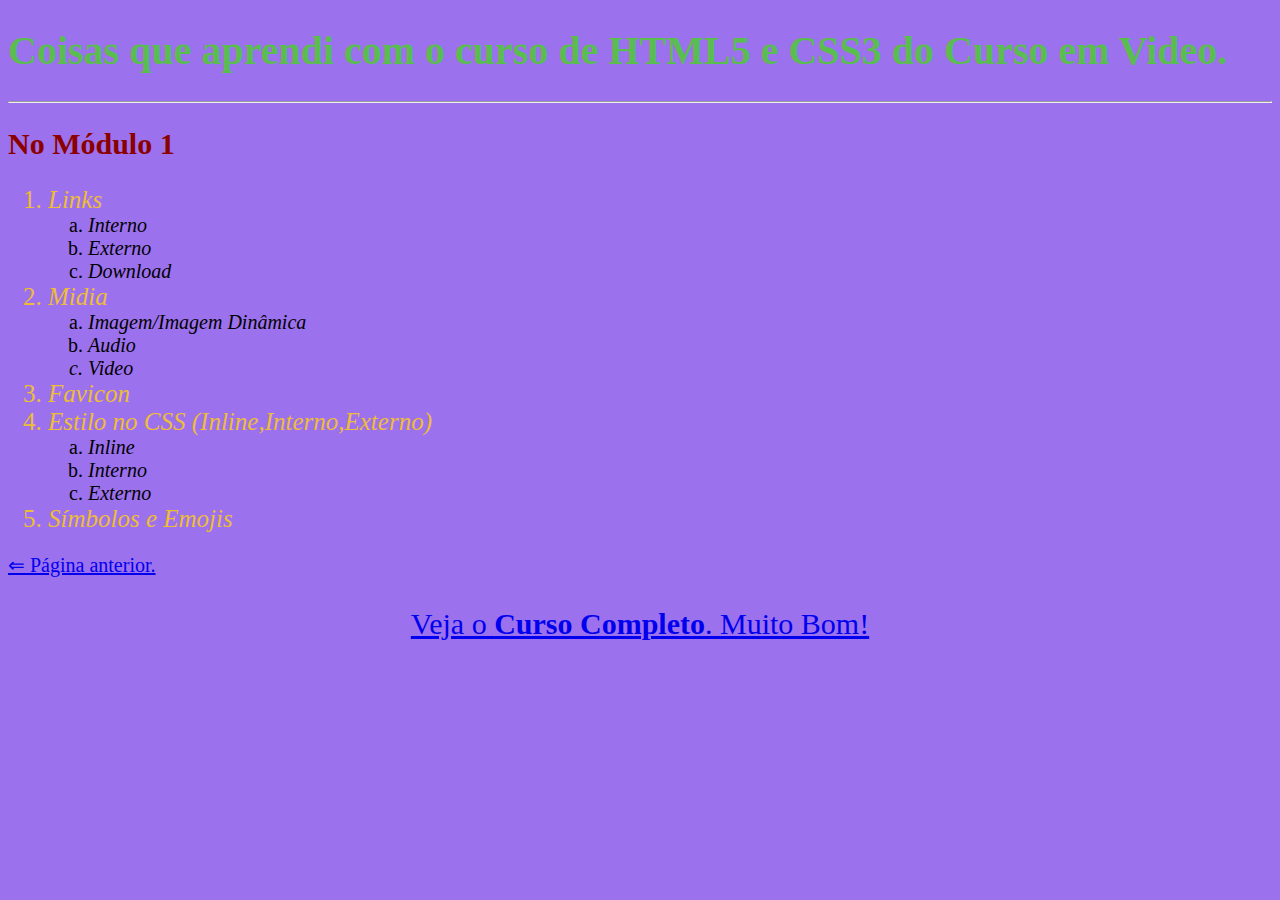
==== page2.html @ 4b6540cc "Update page2.html" ====
<!DOCTYPE html>
<html lang="pt-br">
<head>
    <meta charset="UTF-8">
    <meta name="viewport" content="width=device-width, initial-scale=1.0">
    <title>Curso de HTML5 E CSS3</title>
    <link rel="stylesheet" href="estilos/style.css">
</head>
<body>
    <h1>Coisas que aprendi com o curso de HTML5 e CSS3 do Curso em Video.</h1>
    <hr>
    <h2>No Módulo 1</h2>
    <ol>
    <li style="color: rgb(238, 189, 55);font-size: 25px;"><em>Links</em></li>
<ol type="a">
    <li><em>Interno</em></li>
    <li><em>Externo</em></li>
    <li><em>Download</em></li>
</ol>
    <li style="color: rgb(238, 189, 55);font-size: 25px;"><em>Midia</em></li>
    <ol type="a">
     <li><em>Imagem/Imagem Dinâmica</em></li>
     <li><em>Audio</em></li>
     <em><li>Video</li> </em>
    </ol>
    <li style="color: rgb(238, 189, 55);font-size: 25px;"><em>Favicon</em></li>
    <li style="color: rgb(238, 189, 55);font-size: 25px;"><em>Estilo no CSS (Inline,Interno,Externo)</em></li>
<ol type="a">  
    <li><em>Inline</em></li>
    <li><em>Interno</em></li>
    <li><em>Externo</em></li>
</ol>
<li style="color: rgb(238, 189, 55);font-size: 25px;"><em>Símbolos e Emojis</em></li></ol>
</ol>
<a href="index.html" target="_self" rel="next"><p style="text-align: left;">&lArr; Página anterior.</p> </a>
<a href="https://www.youtube.com/watch?v=Ejkb_YpuHWs&list=PLHz_AreHm4dkZ9-atkcmcBaMZdmLHft8n" hreflang="pt-br" target="_blank" rel="external"><p style="text-align: center;font-size: 
30px;">Veja o <strong>Curso Completo</strong>. Muito Bom!</p></a>
     
</body>
</html>
---- estilos/style.css ----
@charset "UTF-8";
body{
    background-color: rgb(156, 113, 238);
                font-family: "Arial, Helvetica, sans-serif";
                font-size: 20px;
}
h1{
    color: rgb(89, 189, 80);
}
h2{
    color: darkred;
}
p{
    text-align: justify;
}
li{
    color: black;

}
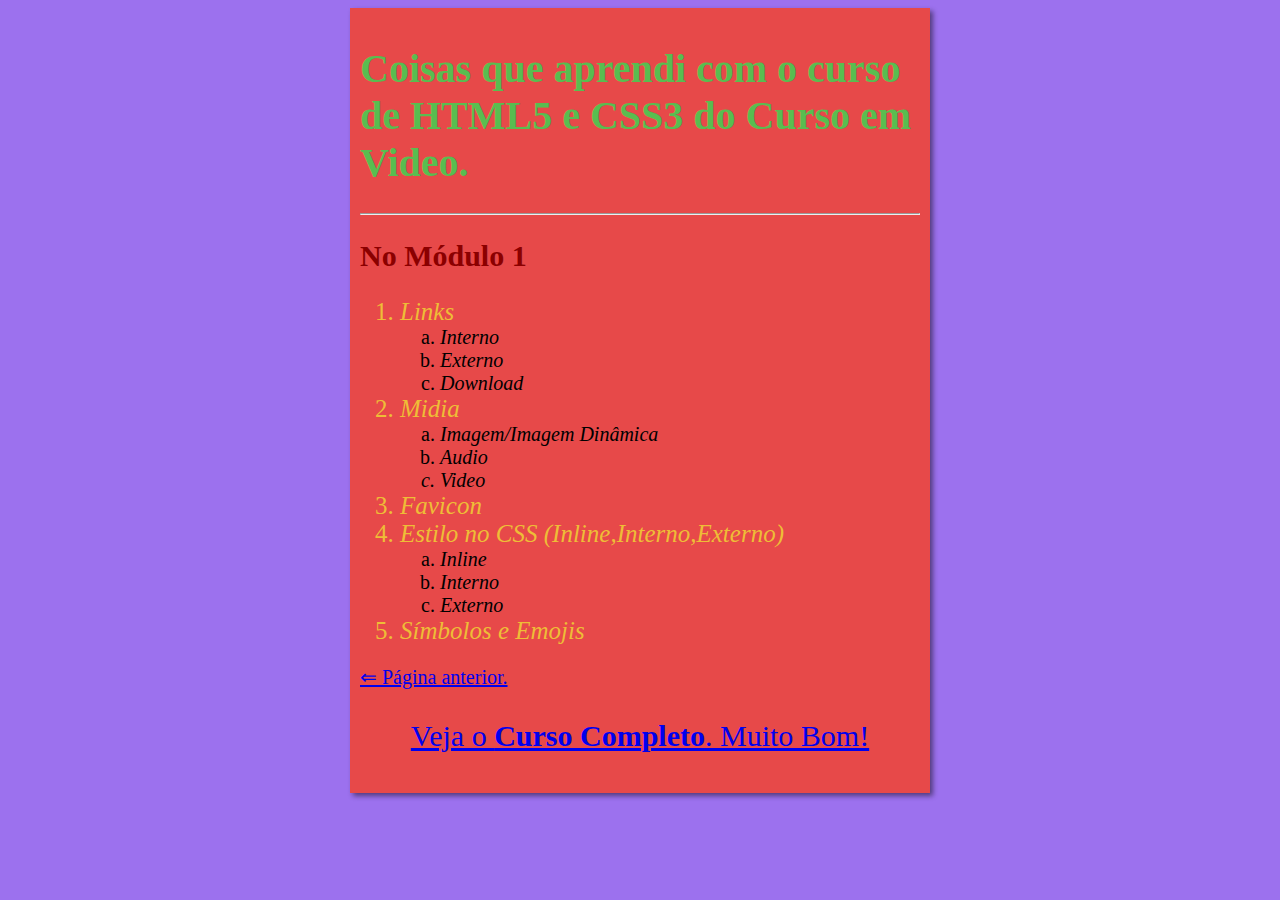
==== commit 0793f783: "Copiando estilo do guanabara" ====
--- a/page2.html
+++ b/page2.html
@@ -7,9 +7,9 @@
     <link rel="stylesheet" href="estilos/style.css">
 </head>
 <body>
-    <h1>Coisas que aprendi com o curso de HTML5 e CSS3 do Curso em Video.</h1>
+    <main> <header><h1>Coisas que aprendi com o curso de HTML5 e CSS3 do Curso em Video.</h1></header>
     <hr>
-    <h2>No Módulo 1</h2>
+    <article><h2>No Módulo 1</h2>
     <ol>
     <li style="color: rgb(238, 189, 55);font-size: 25px;"><em>Links</em></li>
 <ol type="a">
@@ -35,6 +35,8 @@
 <a href="index.html" target="_self" rel="next"><p style="text-align: left;">&lArr; Página anterior.</p> </a>
 <a href="https://www.youtube.com/watch?v=Ejkb_YpuHWs&list=PLHz_AreHm4dkZ9-atkcmcBaMZdmLHft8n" hreflang="pt-br" target="_blank" rel="external"><p style="text-align: center;font-size: 
 30px;">Veja o <strong>Curso Completo</strong>. Muito Bom!</p></a>
+</article>
+</main>
      
 </body>
 </html>--- a/estilos/style.css
+++ b/estilos/style.css
@@ -15,5 +15,11 @@
 }
 li{
     color: black;
-
+}
+main {
+    background-color: rgb(231, 73, 73);
+    width: 560px;
+    margin: auto;
+    padding: 10px;
+    box-shadow: 3px 3px 5px rgba(0, 0, 0, 0.473);
 }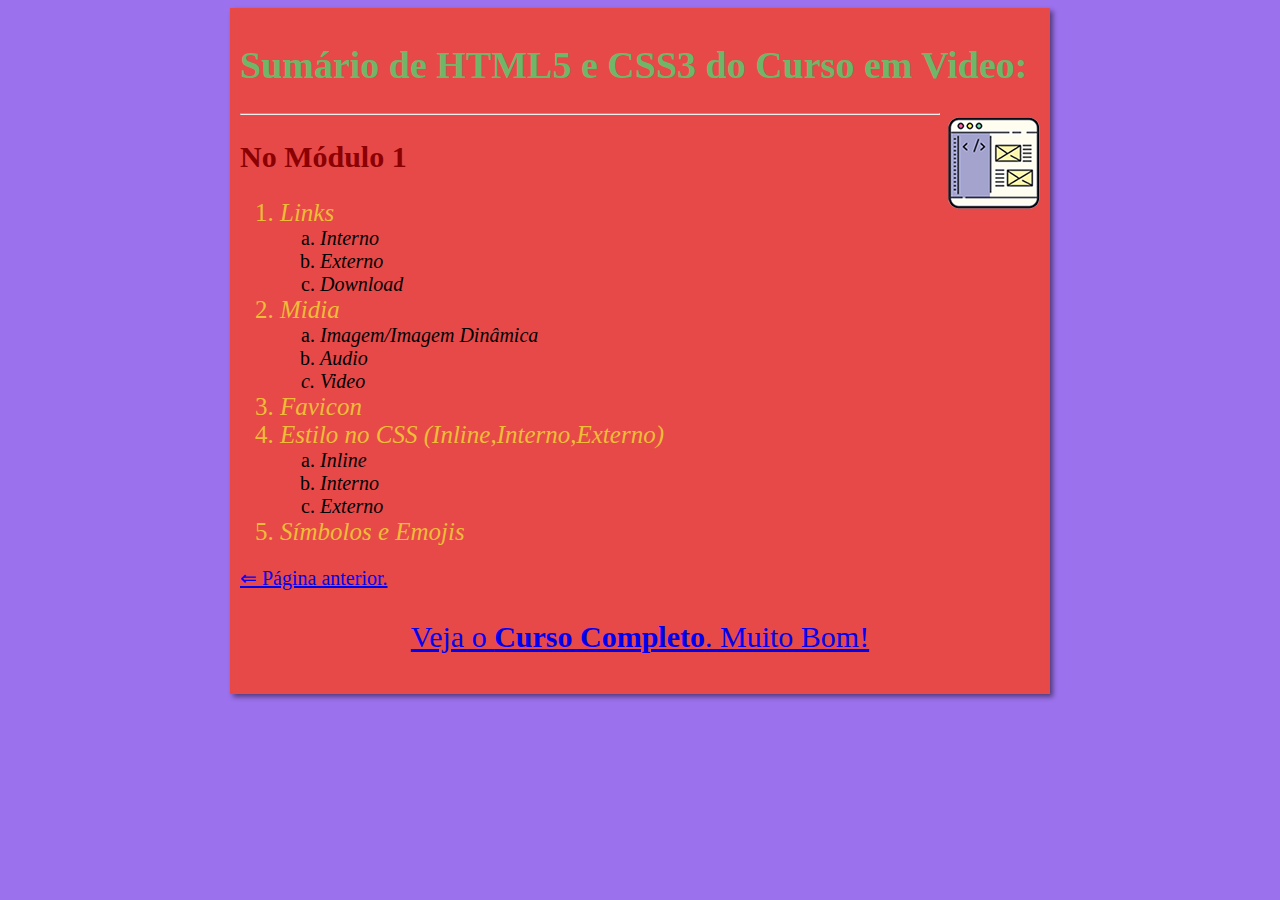
==== commit c7ba33f6: "Terminando sem imagem" ====
--- a/page2.html
+++ b/page2.html
@@ -7,7 +7,9 @@
     <link rel="stylesheet" href="estilos/style.css">
 </head>
 <body>
-    <main> <header><h1>Coisas que aprendi com o curso de HTML5 e CSS3 do Curso em Video.</h1></header>
+    <main> <header><h1 style="font-size: 38px;">Sumário de HTML5 e CSS3 do Curso em Video:</h1>
+    <img class="lado" src="Imagens/curso-html-css.png" alt="curso-html-css">
+    </header>
     <hr>
     <article><h2>No Módulo 1</h2>
     <ol>
--- a/estilos/style.css
+++ b/estilos/style.css
@@ -5,7 +5,7 @@
                 font-size: 20px;
 }
 h1{
-    color: rgb(89, 189, 80);
+    color: rgb(111, 182, 105);
 }
 h2{
     color: darkred;
@@ -18,8 +18,11 @@
 }
 main {
     background-color: rgb(231, 73, 73);
-    width: 560px;
+    width: 800px;
     margin: auto;
     padding: 10px;
     box-shadow: 3px 3px 5px rgba(0, 0, 0, 0.473);
+}
+img.lado{
+    float: right;
 }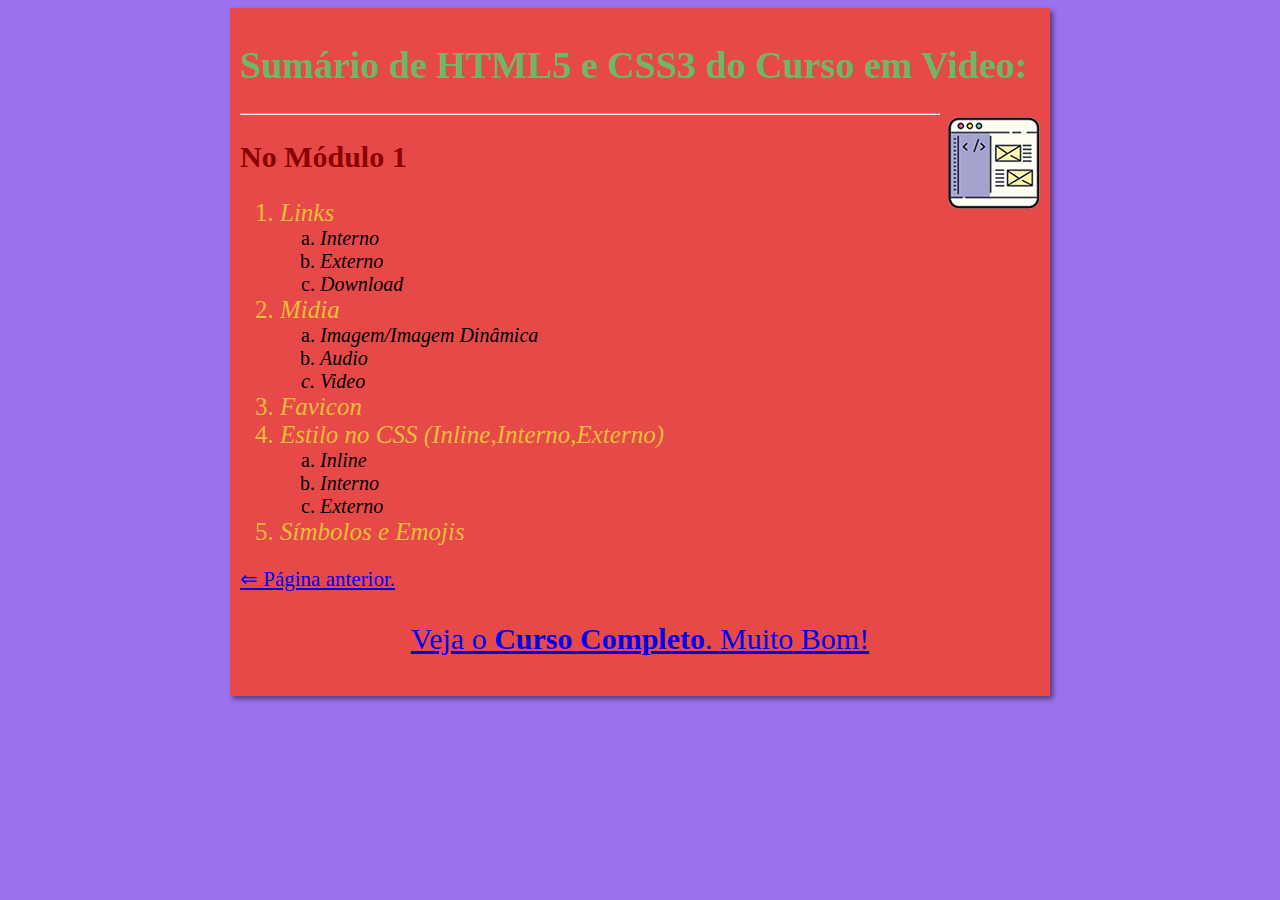
==== commit f940fc0e: "Update page2.html" ====
--- a/page2.html
+++ b/page2.html
@@ -4,6 +4,7 @@
     <meta charset="UTF-8">
     <meta name="viewport" content="width=device-width, initial-scale=1.0">
     <title>Curso de HTML5 E CSS3</title>
+    <link rel="shortcut icon" href="Favicon/Graphics-Vibe-Developer-Html-5.ico" type="image/x-icon">
     <link rel="stylesheet" href="estilos/style.css">
 </head>
 <body>
@@ -34,7 +35,7 @@
 </ol>
 <li style="color: rgb(238, 189, 55);font-size: 25px;"><em>Símbolos e Emojis</em></li></ol>
 </ol>
-<a href="index.html" target="_self" rel="next"><p style="text-align: left;">&lArr; Página anterior.</p> </a>
+<a href="index.html" target="_self" rel="next"><p style="text-align: left;font-size: 21px;">&lArr; Página anterior.</p> </a>
 <a href="https://www.youtube.com/watch?v=Ejkb_YpuHWs&list=PLHz_AreHm4dkZ9-atkcmcBaMZdmLHft8n" hreflang="pt-br" target="_blank" rel="external"><p style="text-align: center;font-size: 
 30px;">Veja o <strong>Curso Completo</strong>. Muito Bom!</p></a>
 </article>
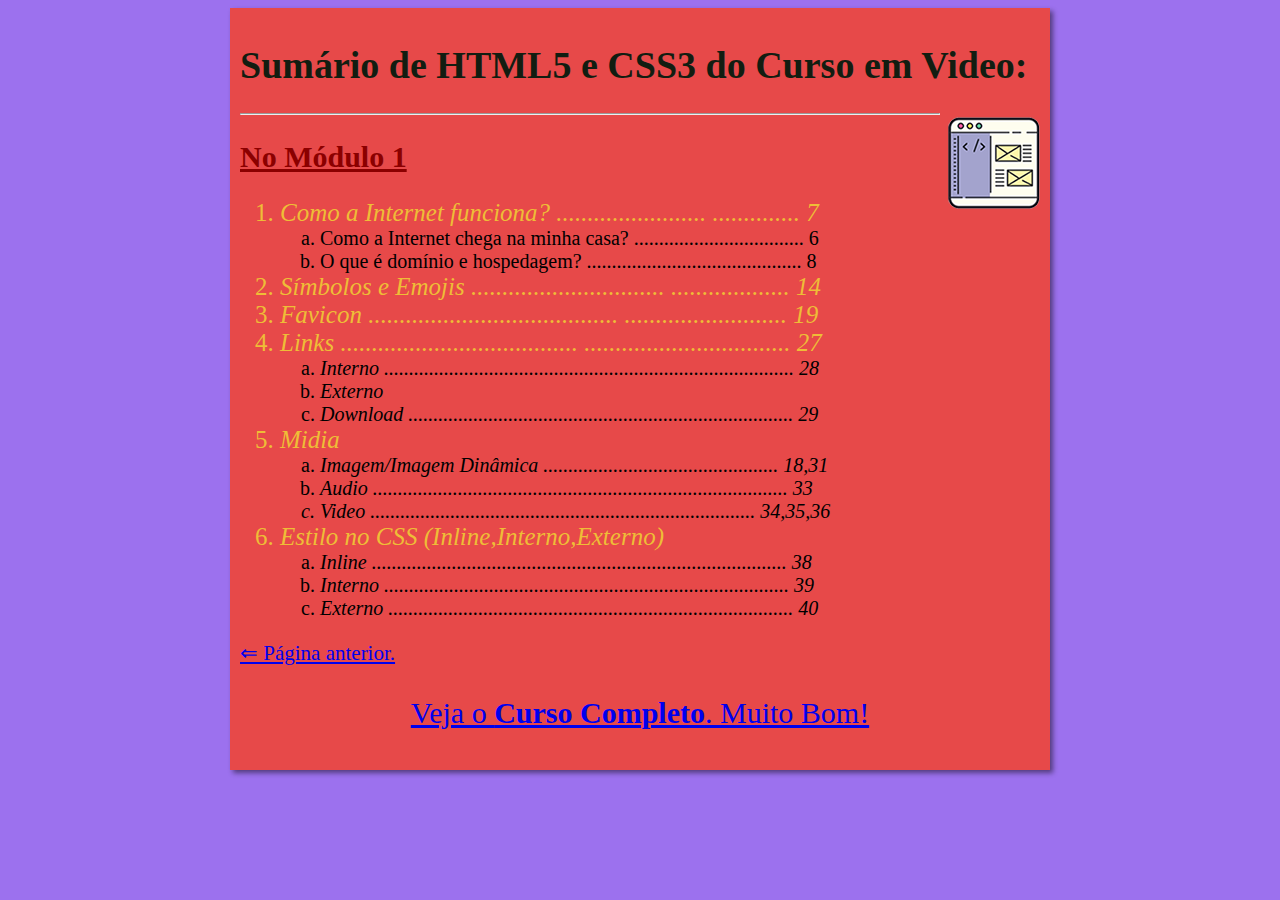
==== commit 61b12f5c: "Update Sumário" ====
--- a/page2.html
+++ b/page2.html
@@ -14,26 +14,37 @@
     <hr>
     <article><h2>No Módulo 1</h2>
     <ol>
-    <li style="color: rgb(238, 189, 55);font-size: 25px;"><em>Links</em></li>
+        <li style="color: rgb(238, 189, 55);font-size: 25px;"><em>Como a Internet funciona? ........................
+        .............. 7</em></li>
 <ol type="a">
-    <li><em>Interno</em></li>
+        <li>Como a Internet chega na minha casa? .................................. 6</li>
+        <li>O que é domínio e hospedagem? ........................................... 8</li>
+</ol>
+        <li style="color: rgb(238, 189, 55);font-size: 25px;"><em>Símbolos e Emojis ...............................
+        ................... 14</em></li>
+    <li style="color: rgb(238, 189, 55);font-size: 25px;"><em>Favicon ........................................
+        .......................... 19</em></li>
+    <li style="color: rgb(238, 189, 55);font-size: 25px;"><em>Links ...................................... 
+        ................................. 27</em></li>
+<ol type="a">
+    <li><em>Interno .................................................................................. 28</em></li>
     <li><em>Externo</em></li>
-    <li><em>Download</em></li>
+    <li><em>Download ............................................................................. 29</em></li>
 </ol>
     <li style="color: rgb(238, 189, 55);font-size: 25px;"><em>Midia</em></li>
     <ol type="a">
-     <li><em>Imagem/Imagem Dinâmica</em></li>
-     <li><em>Audio</em></li>
-     <em><li>Video</li> </em>
+     <li><em>Imagem/Imagem Dinâmica ............................................... 18,31</em></li>
+     <li><em>Audio ................................................................................... 33</em></li>
+     <em><li>Video ............................................................................. 34,35,36</li> </em>
     </ol>
-    <li style="color: rgb(238, 189, 55);font-size: 25px;"><em>Favicon</em></li>
+    
     <li style="color: rgb(238, 189, 55);font-size: 25px;"><em>Estilo no CSS (Inline,Interno,Externo)</em></li>
 <ol type="a">  
-    <li><em>Inline</em></li>
-    <li><em>Interno</em></li>
-    <li><em>Externo</em></li>
+    <li><em>Inline ................................................................................... 38</em></li>
+    <li><em>Interno ................................................................................. 39</em></li>
+    <li><em>Externo ................................................................................. 40</em></li>
 </ol>
-<li style="color: rgb(238, 189, 55);font-size: 25px;"><em>Símbolos e Emojis</em></li></ol>
+
 </ol>
 <a href="index.html" target="_self" rel="next"><p style="text-align: left;font-size: 21px;">&lArr; Página anterior.</p> </a>
 <a href="https://www.youtube.com/watch?v=Ejkb_YpuHWs&list=PLHz_AreHm4dkZ9-atkcmcBaMZdmLHft8n" hreflang="pt-br" target="_blank" rel="external"><p style="text-align: center;font-size: 
--- a/estilos/style.css
+++ b/estilos/style.css
@@ -5,10 +5,11 @@
                 font-size: 20px;
 }
 h1{
-    color: rgb(111, 182, 105);
+    color: rgb(18, 29, 17);
 }
 h2{
     color: darkred;
+    text-decoration: underline;
 }
 p{
     text-align: justify;
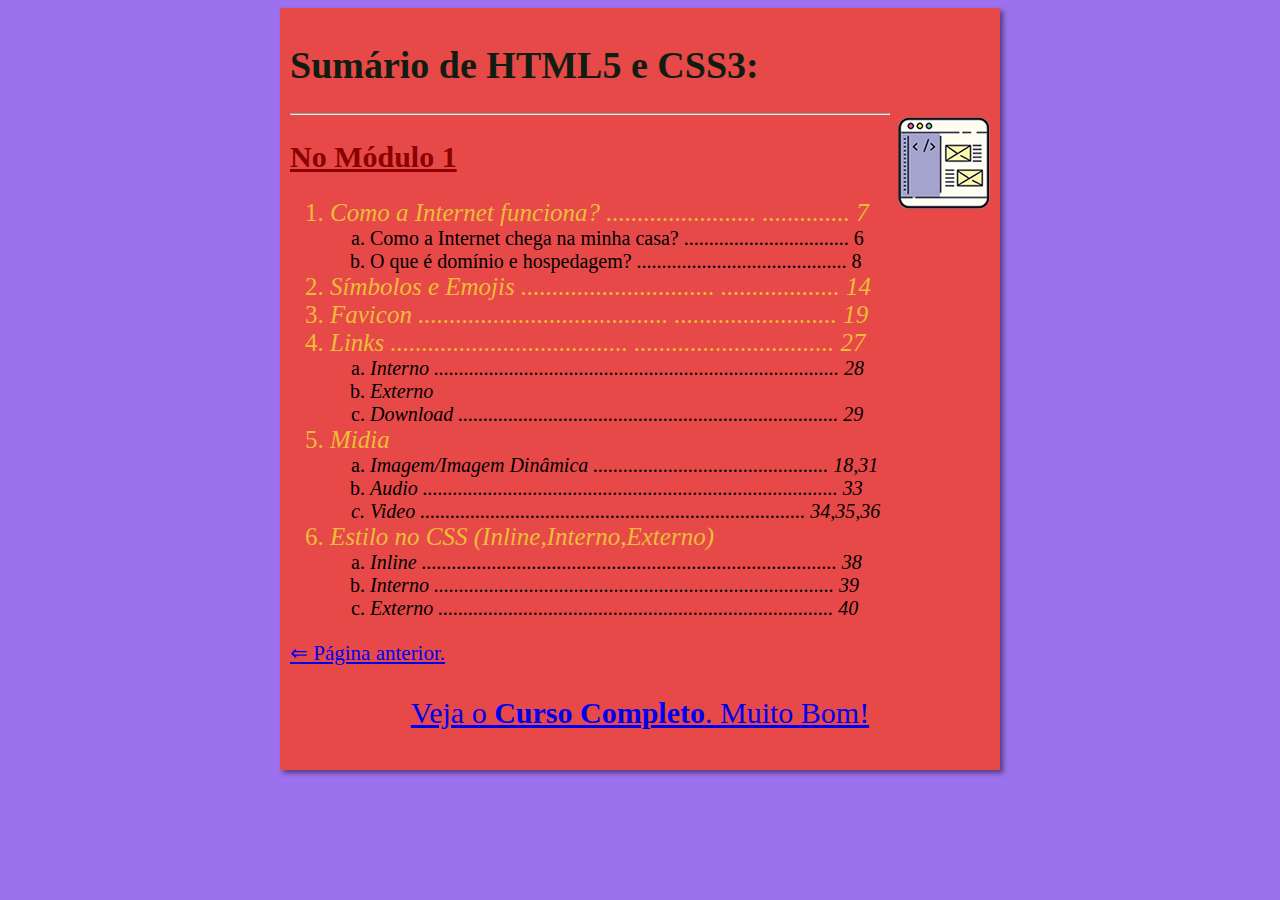
==== commit 0c643da2: "Update" ====
--- a/page2.html
+++ b/page2.html
@@ -8,7 +8,7 @@
     <link rel="stylesheet" href="estilos/style.css">
 </head>
 <body>
-    <main> <header><h1 style="font-size: 38px;">Sumário de HTML5 e CSS3 do Curso em Video:</h1>
+    <main> <header><h1 style="font-size: 38px;">Sumário de HTML5 e CSS3:</h1>
     <img class="lado" src="Imagens/curso-html-css.png" alt="curso-html-css">
     </header>
     <hr>
@@ -17,19 +17,19 @@
         <li style="color: rgb(238, 189, 55);font-size: 25px;"><em>Como a Internet funciona? ........................
         .............. 7</em></li>
 <ol type="a">
-        <li>Como a Internet chega na minha casa? .................................. 6</li>
-        <li>O que é domínio e hospedagem? ........................................... 8</li>
+        <li>Como a Internet chega na minha casa? ................................. 6</li>
+        <li>O que é domínio e hospedagem? .......................................... 8</li>
 </ol>
         <li style="color: rgb(238, 189, 55);font-size: 25px;"><em>Símbolos e Emojis ...............................
         ................... 14</em></li>
     <li style="color: rgb(238, 189, 55);font-size: 25px;"><em>Favicon ........................................
         .......................... 19</em></li>
     <li style="color: rgb(238, 189, 55);font-size: 25px;"><em>Links ...................................... 
-        ................................. 27</em></li>
+        ................................ 27</em></li>
 <ol type="a">
-    <li><em>Interno .................................................................................. 28</em></li>
+    <li><em>Interno ................................................................................. 28</em></li>
     <li><em>Externo</em></li>
-    <li><em>Download ............................................................................. 29</em></li>
+    <li><em>Download ............................................................................ 29</em></li>
 </ol>
     <li style="color: rgb(238, 189, 55);font-size: 25px;"><em>Midia</em></li>
     <ol type="a">
@@ -41,8 +41,8 @@
     <li style="color: rgb(238, 189, 55);font-size: 25px;"><em>Estilo no CSS (Inline,Interno,Externo)</em></li>
 <ol type="a">  
     <li><em>Inline ................................................................................... 38</em></li>
-    <li><em>Interno ................................................................................. 39</em></li>
-    <li><em>Externo ................................................................................. 40</em></li>
+    <li><em>Interno ................................................................................ 39</em></li>
+    <li><em>Externo ............................................................................... 40</em></li>
 </ol>
 
 </ol>
--- a/estilos/style.css
+++ b/estilos/style.css
@@ -19,7 +19,7 @@
 }
 main {
     background-color: rgb(231, 73, 73);
-    width: 800px;
+    width: 700px;
     margin: auto;
     padding: 10px;
     box-shadow: 3px 3px 5px rgba(0, 0, 0, 0.473);
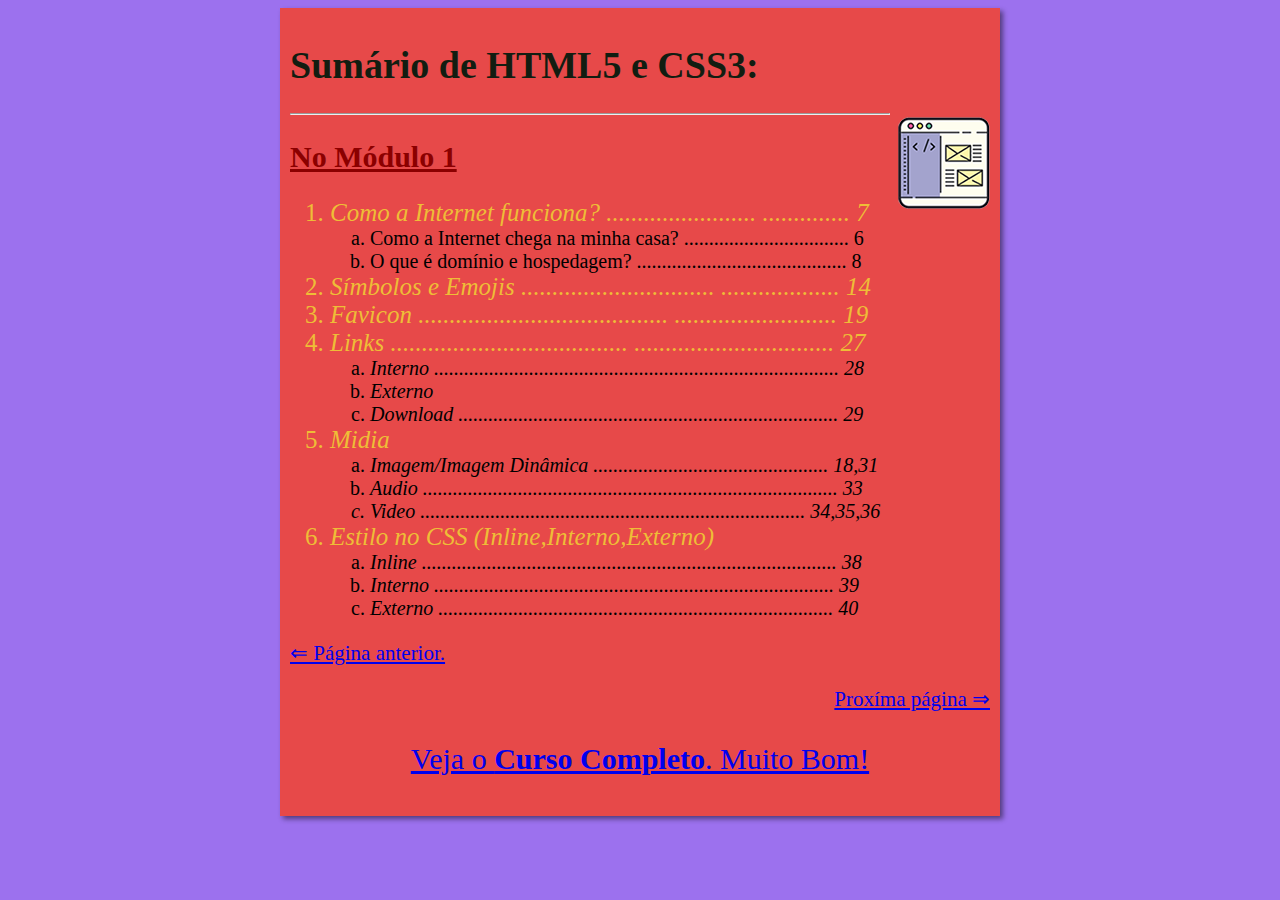
==== commit d55ffb09: "pythonMundo1" ====
--- a/page2.html
+++ b/page2.html
@@ -47,6 +47,7 @@
 
 </ol>
 <a href="index.html" target="_self" rel="next"><p style="text-align: left;font-size: 21px;">&lArr; Página anterior.</p> </a>
+<a href="page3.html" target="_self" rel="next"><p style="text-align: right;font-size: 21px;">Proxíma página &rArr;</p></a>
 <a href="https://www.youtube.com/watch?v=Ejkb_YpuHWs&list=PLHz_AreHm4dkZ9-atkcmcBaMZdmLHft8n" hreflang="pt-br" target="_blank" rel="external"><p style="text-align: center;font-size: 
 30px;">Veja o <strong>Curso Completo</strong>. Muito Bom!</p></a>
 </article>
